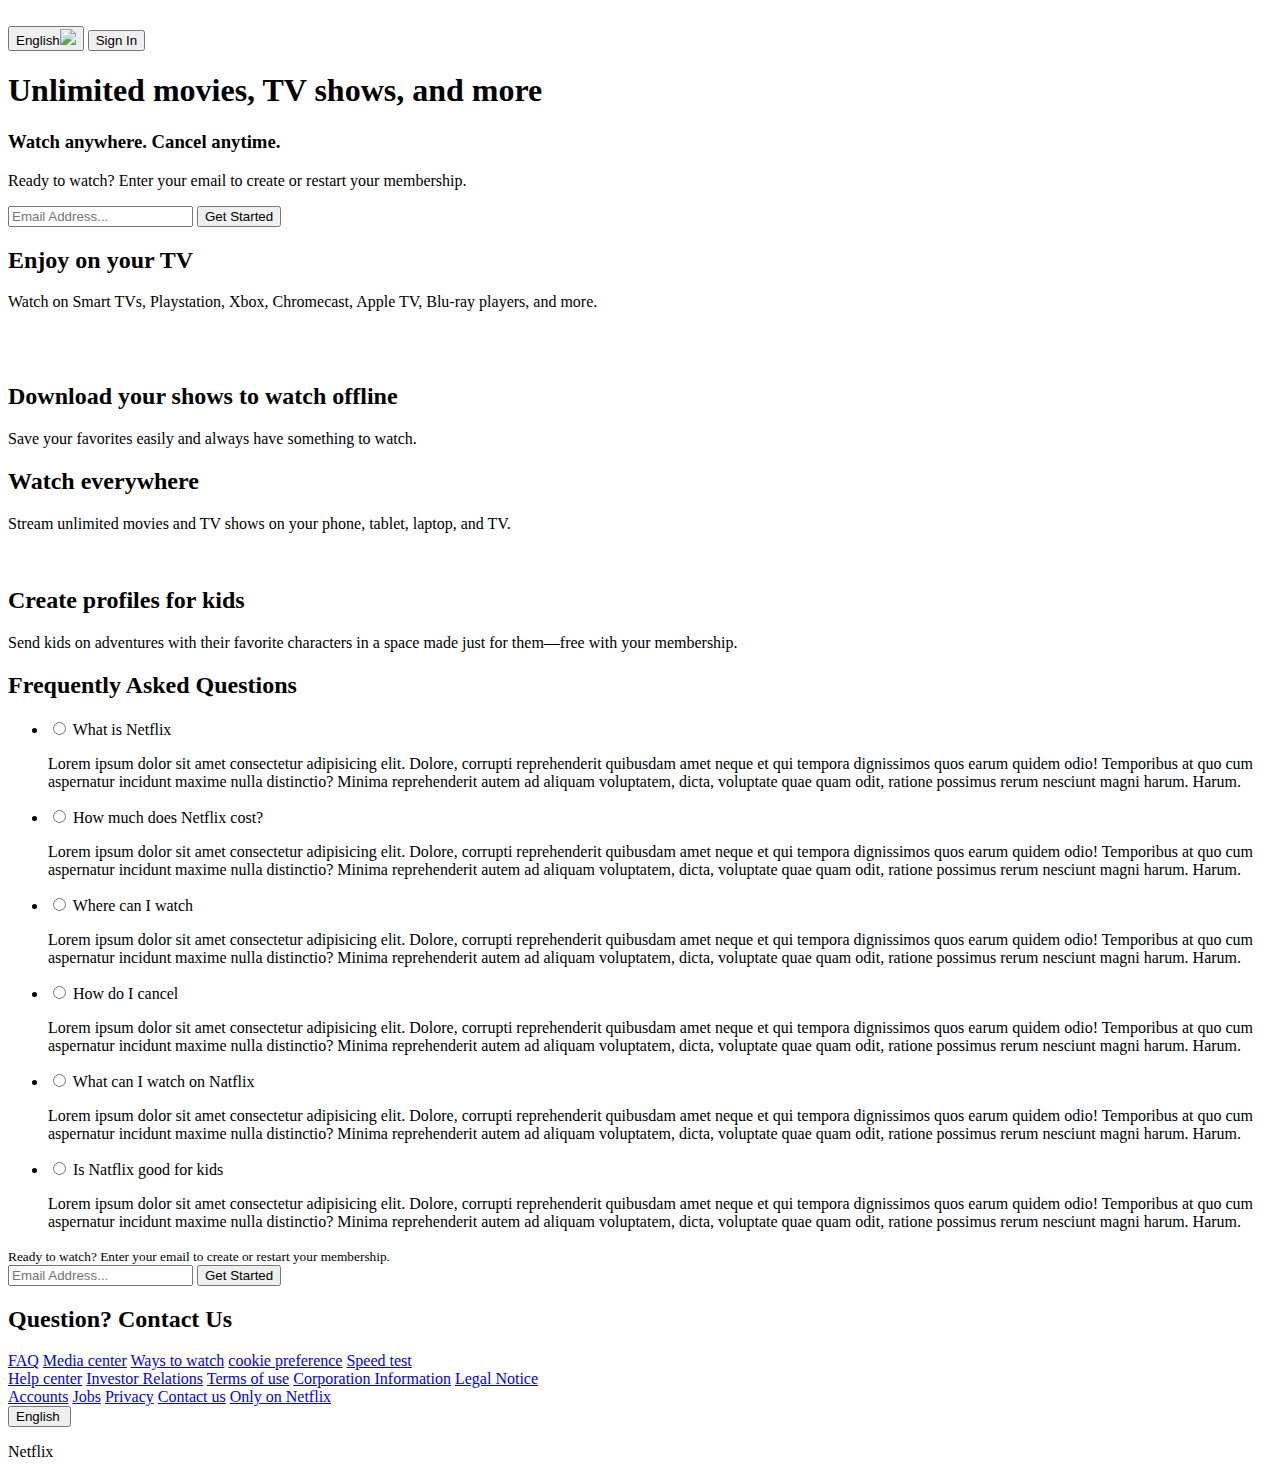
==== Netflix Clone/index.html @ 25c85d02 "Update index.html" ====
<!DOCTYPE html>
<html lang="en">

<head>
    <meta charset="UTF-8">
    <meta name="viewport" content="width=device-width, initial-scale=1.0">
    <title>Netflix Website Clone</title>
    <link rel="stylesheet" href="style.css">
</head>

<body>
    <div class="header">
        <nav>
            <img src="images/logo.png" alt="" class="logo">
            <div>
                <button class="lang-button b">English<img src="images/down-icon.png" class="d-icon"></button>
                <button>Sign In</button>
            </div>
        </nav>
        <div class="header-content">
            <h1>Unlimited movies, TV shows, and more</h1>
            <h3>Watch anywhere. Cancel anytime.</h3>
            <p>Ready to watch? Enter your email to create or restart your membership.</p>
            <form class="emailSubsc">
                <input type="email" placeholder="Email Address..." required>
                <button type="submit">Get Started</button>
            </form>
        </div>
    </div>
    <div class="features">
        <div class="row">
            <div class="text-col">
                <h2>Enjoy on your TV</h2>
                <p>Watch on Smart TVs, Playstation, Xbox, Chromecast, Apple TV, Blu-ray players, and more.</p>
            </div>
            <div class="img-col">
                <img src="images/feature-1.png" alt="">
            </div>
        </div>
        <div class="row">
            <div class="img-col">
                <img src="images/feature-2.png" alt="">
            </div>
            <div class="text-col">
                <h2>Download your shows to watch offline</h2>
                <p>Save your favorites easily and always have something to watch.</p>
            </div>
        </div>
        <div class="row">
            <div class="text-col">
                <h2>Watch everywhere</h2>
                <p>Stream unlimited movies and TV shows on your phone, tablet, laptop, and TV.</p>
            </div>
            <div class="img-col">
                <!-- <img src="images/feature-1.png" alt=""> -->
            </div>
        </div>
        <div class="row">
            <div class="img-col">
                <img src="images/feature-4.png" alt="">
            </div>
            <div class="text-col">
                <h2>Create profiles for kids</h2>
                <p>Send kids on adventures with their favorite characters in a space made just for them—free with your
                    membership.</p>
            </div>
        </div>
    </div>
    <div class="faq">
        <h2>Frequently Asked Questions</h2>
        <ul class="accordion">
            <li>
                <input type="radio" name="accordion" id="first">
                <label for="first">What is Netflix</label>
                <div class="content">
                    <p>Lorem ipsum dolor sit amet consectetur adipisicing elit. Dolore, corrupti reprehenderit quibusdam
                        amet neque et qui tempora dignissimos quos earum quidem odio! Temporibus at quo cum aspernatur
                        incidunt maxime nulla distinctio? Minima reprehenderit autem ad aliquam voluptatem, dicta,
                        voluptate quae quam odit, ratione possimus rerum nesciunt magni harum. Harum.</p>
                </div>
            </li>
            <li>
                <input type="radio" name="accordion" id="second">
                <label for="second">How much does Netflix cost?</label>
                <div class="content">
                    <p>Lorem ipsum dolor sit amet consectetur adipisicing elit. Dolore, corrupti reprehenderit quibusdam
                        amet neque et qui tempora dignissimos quos earum quidem odio! Temporibus at quo cum aspernatur
                        incidunt maxime nulla distinctio? Minima reprehenderit autem ad aliquam voluptatem, dicta,
                        voluptate quae quam odit, ratione possimus rerum nesciunt magni harum. Harum.</p>
                </div>
            </li>
            <li>
                <input type="radio" name="accordion" id="third">
                <label for="third">Where can I watch</label>
                <div class="content">
                    <p>Lorem ipsum dolor sit amet consectetur adipisicing elit. Dolore, corrupti reprehenderit quibusdam
                        amet neque et qui tempora dignissimos quos earum quidem odio! Temporibus at quo cum aspernatur
                        incidunt maxime nulla distinctio? Minima reprehenderit autem ad aliquam voluptatem, dicta,
                        voluptate quae quam odit, ratione possimus rerum nesciunt magni harum. Harum.</p>
                </div>
            </li>
            <li>
                <input type="radio" name="accordion" id="fourth">
                <label for="fourth">How do I cancel</label>
                <div class="content">
                    <p>Lorem ipsum dolor sit amet consectetur adipisicing elit. Dolore, corrupti reprehenderit quibusdam
                        amet neque et qui tempora dignissimos quos earum quidem odio! Temporibus at quo cum aspernatur
                        incidunt maxime nulla distinctio? Minima reprehenderit autem ad aliquam voluptatem, dicta,
                        voluptate quae quam odit, ratione possimus rerum nesciunt magni harum. Harum.</p>
                </div>
            </li>
            <li>
                <input type="radio" name="accordion" id="fifth">
                <label for="fifth">What can I watch on Natflix</label>
                <div class="content">
                    <p>Lorem ipsum dolor sit amet consectetur adipisicing elit. Dolore, corrupti reprehenderit quibusdam
                        amet neque et qui tempora dignissimos quos earum quidem odio! Temporibus at quo cum aspernatur
                        incidunt maxime nulla distinctio? Minima reprehenderit autem ad aliquam voluptatem, dicta,
                        voluptate quae quam odit, ratione possimus rerum nesciunt magni harum. Harum.</p>
                </div>
            </li>
            <li>
                <input type="radio" name="accordion" id="sixth">
                <label for="sixth">Is Natflix good for kids</label>
                <div class="content">
                    <p>Lorem ipsum dolor sit amet consectetur adipisicing elit. Dolore, corrupti reprehenderit quibusdam
                        amet neque et qui tempora dignissimos quos earum quidem odio! Temporibus at quo cum aspernatur
                        incidunt maxime nulla distinctio? Minima reprehenderit autem ad aliquam voluptatem, dicta,
                        voluptate quae quam odit, ratione possimus rerum nesciunt magni harum. Harum.</p>
                </div>
            </li>
        </ul>
        <small>Ready to watch? Enter your email to create or restart your membership.</small>
        <form class="emailSubsc">
            <input type="email" placeholder="Email Address..." required>
            <button type="submit">Get Started</button>
        </form>
    </div>
    <div class="footer">
        <h2>Question? Contact Us</h2>
        <div class="row">
            <div class="col">
                <a href="#">FAQ</a>
                <a href="#">Media center</a>
                <a href="#">Ways to watch</a>
                <a href="#">cookie preference</a>
                <a href="#">Speed test</a>
            </div>
            <div class="col">
                <a href="#">Help center</a>
                <a href="#">Investor Relations</a>
                <a href="#">Terms of use</a>
                <a href="#">Corporation Information</a>
                <a href="#">Legal Notice</a>
            </div>
            <div class="col">
                <a href="#">Accounts</a>
                <a href="#">Jobs</a>
                <a href="#">Privacy</a>
                <a href="#">Contact us</a>
                <a href="#">Only on Netflix</a>
            </div>
        </div>
        <button class="langbtn">English <img src="images/down-icon.png" alt=""></button>
        <p class="copyright">Netflix </p>
    </div>
</body>

</html>
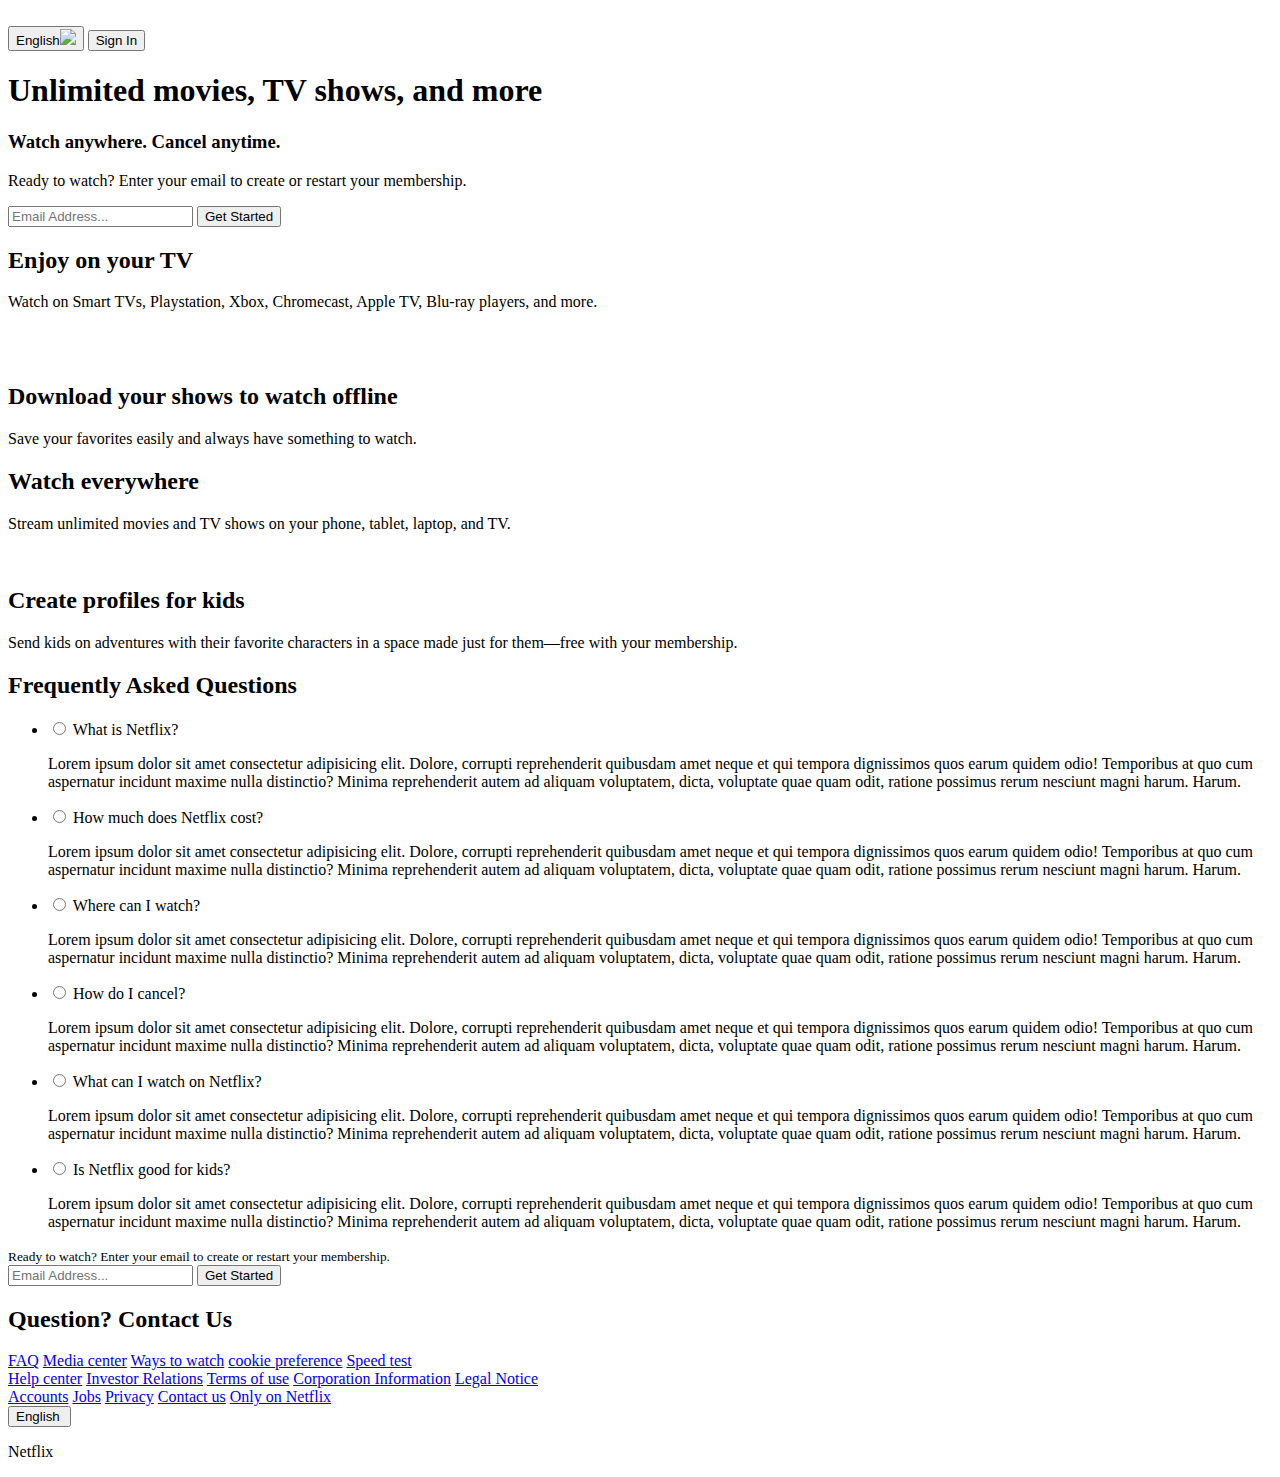
==== commit 6db92f08: "Update index.html" ====
--- a/Netflix Clone/index.html
+++ b/Netflix Clone/index.html
@@ -71,7 +71,7 @@
         <ul class="accordion">
             <li>
                 <input type="radio" name="accordion" id="first">
-                <label for="first">What is Netflix</label>
+                <label for="first">What is Netflix?</label>
                 <div class="content">
                     <p>Lorem ipsum dolor sit amet consectetur adipisicing elit. Dolore, corrupti reprehenderit quibusdam
                         amet neque et qui tempora dignissimos quos earum quidem odio! Temporibus at quo cum aspernatur
@@ -91,7 +91,7 @@
             </li>
             <li>
                 <input type="radio" name="accordion" id="third">
-                <label for="third">Where can I watch</label>
+                <label for="third">Where can I watch?</label>
                 <div class="content">
                     <p>Lorem ipsum dolor sit amet consectetur adipisicing elit. Dolore, corrupti reprehenderit quibusdam
                         amet neque et qui tempora dignissimos quos earum quidem odio! Temporibus at quo cum aspernatur
@@ -101,7 +101,7 @@
             </li>
             <li>
                 <input type="radio" name="accordion" id="fourth">
-                <label for="fourth">How do I cancel</label>
+                <label for="fourth">How do I cancel?</label>
                 <div class="content">
                     <p>Lorem ipsum dolor sit amet consectetur adipisicing elit. Dolore, corrupti reprehenderit quibusdam
                         amet neque et qui tempora dignissimos quos earum quidem odio! Temporibus at quo cum aspernatur
@@ -111,7 +111,7 @@
             </li>
             <li>
                 <input type="radio" name="accordion" id="fifth">
-                <label for="fifth">What can I watch on Natflix</label>
+                <label for="fifth">What can I watch on Netflix?</label>
                 <div class="content">
                     <p>Lorem ipsum dolor sit amet consectetur adipisicing elit. Dolore, corrupti reprehenderit quibusdam
                         amet neque et qui tempora dignissimos quos earum quidem odio! Temporibus at quo cum aspernatur
@@ -121,7 +121,7 @@
             </li>
             <li>
                 <input type="radio" name="accordion" id="sixth">
-                <label for="sixth">Is Natflix good for kids</label>
+                <label for="sixth">Is Netflix good for kids?</label>
                 <div class="content">
                     <p>Lorem ipsum dolor sit amet consectetur adipisicing elit. Dolore, corrupti reprehenderit quibusdam
                         amet neque et qui tempora dignissimos quos earum quidem odio! Temporibus at quo cum aspernatur
